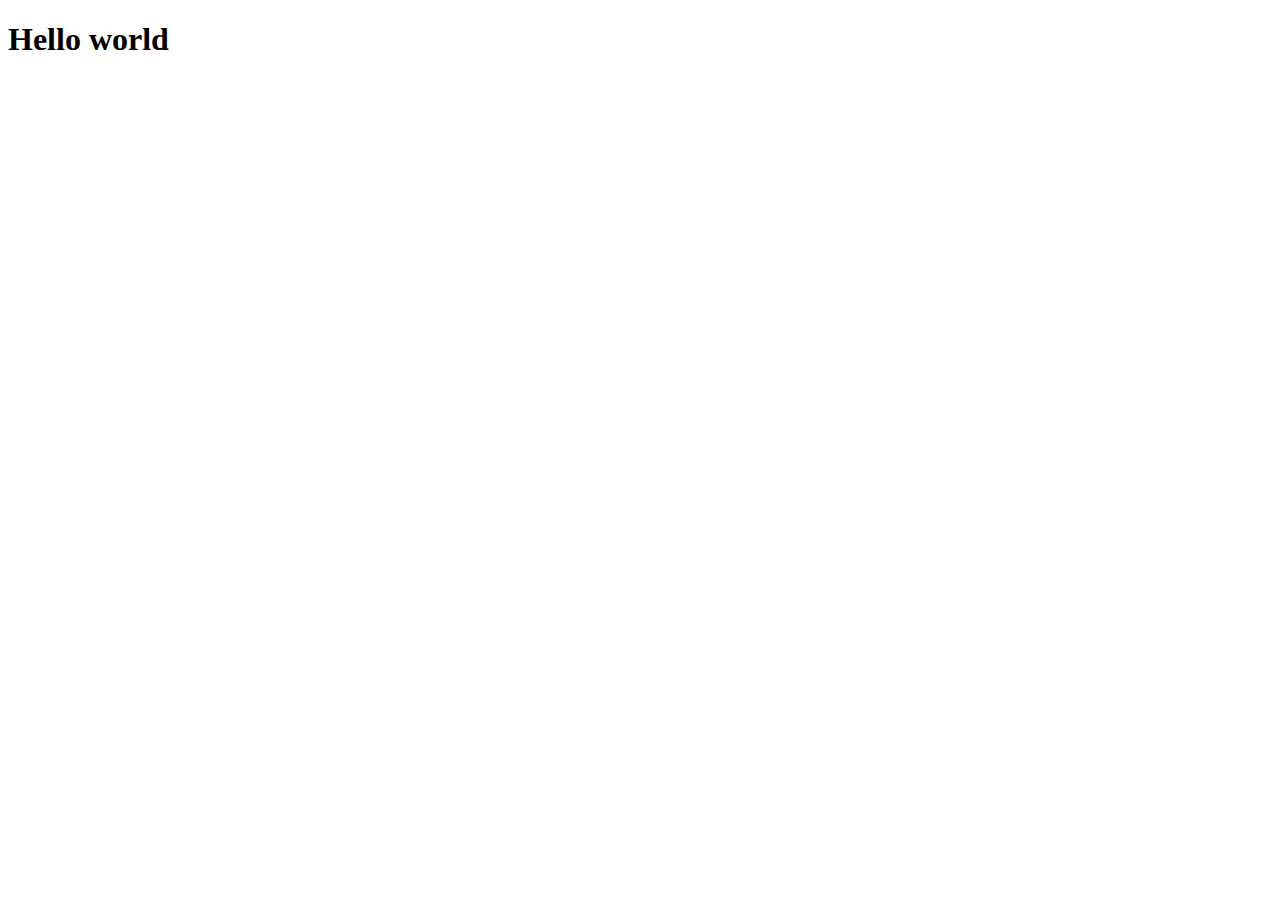
==== index.html @ fb4f9442 "First commit" ====
<!DOCTYPE html>
<html lang="en">
<head>
    <meta charset="UTF-8">
    <meta name="viewport" content="width=device-width, initial-scale=1.0">
    <title>Document</title>
</head>
<body>
    <h1>Hello world</h1>
</body>
</html>
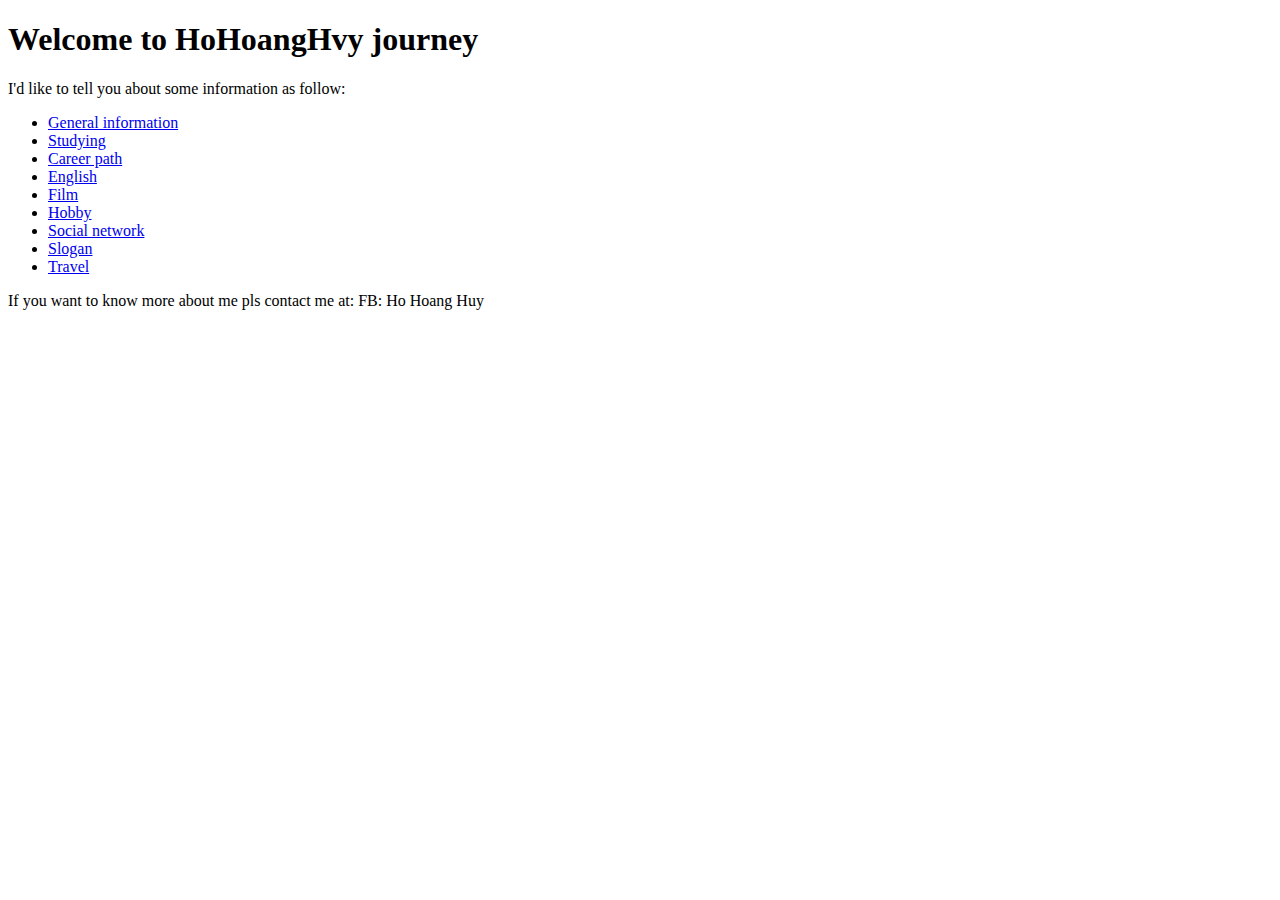
==== commit 8321e59d: "LAB1 (FEAT): Add some page about my self and image that related" ====
--- a/index.html
+++ b/index.html
@@ -2,10 +2,29 @@
 <html lang="en">
 <head>
     <meta charset="UTF-8">
+    <meta http-equiv="X-UA-Compatible" content="IE=edge">
     <meta name="viewport" content="width=device-width, initial-scale=1.0">
-    <title>Document</title>
+    <title>About Me - HoHoangHvy</title>
 </head>
 <body>
-    <h1>Hello world</h1>
+<div id="default-page">
+    <h1>Welcome to HoHoangHvy journey</h1>
+    <p>I'd like to tell you about some information as follow:</p>
+    <nav>
+        <ul>
+            <li><a href="general-information.html">General information</a></li>
+            <li><a href="study-information.html">Studying</a></li>
+            <li><a href="career-path.html">Career path</a></li>
+            <li><a href="english-information.html">English</a></li>
+            <li><a href="film-information.html">Film</a></li>
+            <li><a href="hobby-information.html">Hobby</a></li>
+            <li><a href="mysocial-information.html">Social network</a></li>
+            <li><a href="slogan-information.html">Slogan</a></li>
+            <li><a href="travel-information.html">Travel</a></li>
+
+        </ul>
+    </nav>
+    <p>If you want to know more about me pls contact me at: FB: Ho Hoang Huy</p>
+</div>
 </body>
-</html>+</html>
